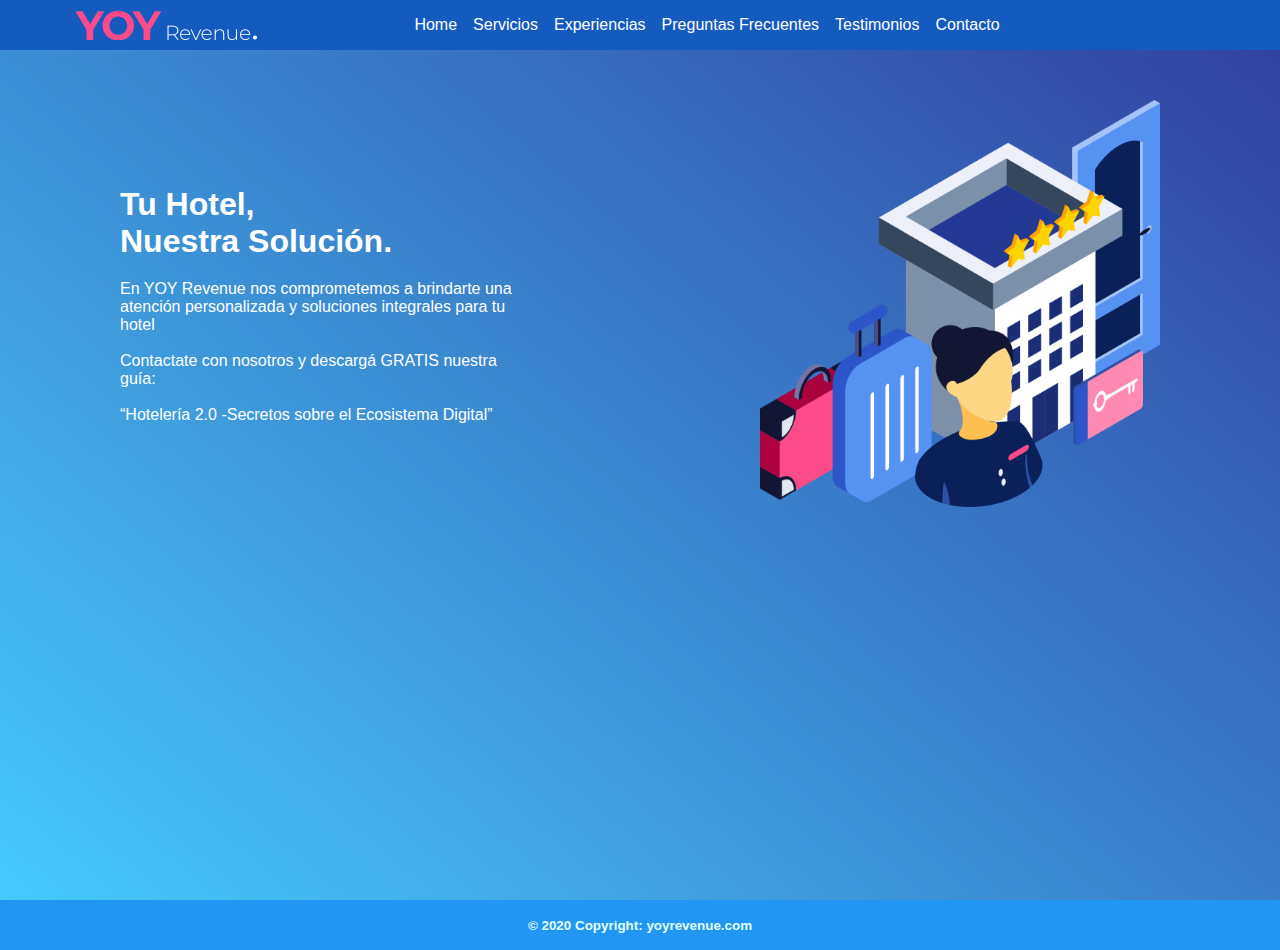
==== index.html @ db081c7f "Carga primera del Proyecto" ====
<!DOCTYPE html>
<html lang="en">
<head>
    <meta charset="UTF-8">
    <meta http-equiv="X-UA-Compatible" content="IE=edge">
    <meta name="viewport" content="width=device-width, initial-scale=1.0">
    <link rel="stylesheet" href="css/style.css">
    <link rel="stylesheet" href="https://use.fontawesome.com/releases/v5.15.4/css/all.css" integrity="sha384-DyZ88mC6Up2uqS4h/KRgHuoeGwBcD4Ng9SiP4dIRy0EXTlnuz47vAwmeGwVChigm" crossorigin="anonymous">
    <link rel="preconnect" href="https://fonts.googleapis.com">
    <link rel="preconnect" href="https://fonts.gstatic.com" crossorigin>
    <title>Proyecto Final</title>
</head>
<body>
    <header class="navbar sticky">
            <div class="logo">
                <img src="img/logo/rosac.png" alt="Logo de YOY Revenue">
            </div>
            <div class="enlacesnav">
                <a href="#">Home</a>
                <a href="servicios.html">Servicios</a>
                <a href="experiencias.html">Experiencias</a>
                <a href="faqs.html">Preguntas Frecuentes</a>
                <a href="testimonios.html">Testimonios</a>
                <a href="contacto.html">Contacto</a>
            </div>
            <div class="rrss rrssMobile">
                <a href="#"><i class="fab fa-linkedin"></i></a>
                <a href="#"><i class="fab fa-facebook-square"></i>  </a>
                <a href="#"><i class="fab fa-instagram-square"></i></a>
            </div>
    </header>
    <main class="mainIndex">
        <div class="mainTop">
            <div class="titulo">
                <h1>
                    Tu Hotel, <br>
                    Nuestra Solución.
                </h1>
                <p>En YOY Revenue nos comprometemos a brindarte una atención personalizada y soluciones integrales para tu hotel</p>
                <br>
                <p>Contactate con nosotros y descargá GRATIS nuestra guía:</p>
                <br>
                <p>“Hotelería 2.0 -Secretos sobre el Ecosistema Digital”</p>
            </div>
            <div class="imgHotel">
                <img src="img/banner/hotel.png" alt="Ilustracion de un Hotel">
            </div>
        </div>
    </main>
    <footer>
        <h6>© 2020 Copyright: yoyrevenue.com</h6>
    </footer>
</body>
</html>
---- css/style.css ----
* {
  margin: 0;
  padding: 0;
  font-family: "Roboto", sans-serif;
}
body {
  height: 100vh;
}
header {
  display: flex;
  justify-content: space-around;
}
.sticky {
  position: fixed;
  top: 0;
  width: 100%;
}
.navbar {
  background-color: #155abf;
  width: 100%;
  height: 50px;
}
.navbar a {
  text-decoration: none;
  color: white;
  display: inline-block;
  margin: 0 8px;
}
.logo {
  display: flex;
  align-items: center;
}
.enlacesnav {
  display: flex;
  align-items: center;
  justify-items: space-around;
}
.rrss {
  display: flex;
  align-items: center;
}
.mainIndex {
  background: linear-gradient(40deg, #45cafc, #303f9f);
  width: 100%;
  height: 100vh;
}
.mainTop {
  padding-top: 100px;
  display: flex;
  align-items: center;
  justify-content: space-around;
}
.titulo {
  width: 400px;
  color: white;
}
.titulo h1 {
  margin-bottom: 20px;
}
.imgHotel img {
  width: 400px;
}
footer {
  width: 100%;
  height: 50px;
  background-color: #2196f3;
  font-size: 20px;
  color: lightcyan;
  display: flex;
  align-items: center;
  justify-content: center;
}
.mainServicios {
  display: flex;
  flex-direction: column;
  margin: 100px;
  padding: 50px;
  border: 1px solid black;
}
.mainServicios h2,
h3 {
  color: black;
  margin: 5px 0;
  text-align: center;
}
.mainServicios h2 {
  margin: 45px;
}
.Servicios {
  padding-top: 50px;
  display: grid;
  grid-template-columns: repeat(3, 3fr);
  gap: 30px;
  justify-items: center;
}

.descripcion {
  display: flex;
  justify-content: center;
  align-items: center;
  flex-direction: column;
  flex-wrap: wrap;
}

.descripcion p {
  font-size: 1em;
}
.mainExperiencias{
  min-height: 100vh;
  display: flex;
  align-items: center;
  justify-content: center;
}
.experiencias{
  display: flex;
  justify-content: center;
  align-items: center;
  width: 75%;
  padding-top: 50px;
}
.experienciastextos{
  width: 75%;
}
.experienciastextos h2{
  font-size: 4vh;
}
.experienciastextos p{
  margin: 30px 0 20px 0;
  width: 75%;
}
.experienciastextos a{
  text-decoration: none;
  color: white;
  background-color: #0e489f;
  padding: 10px;
  border-radius: 25px;
  font-size: 2vh;
}
.mainFaqs{
  background: linear-gradient(40deg, #45cafc, #303f9f);
  height: auto;
  padding-top: 100px;
}
.mainFaqs h2{
  padding-top: 10px;
  text-align: center;
  margin-bottom: 20px;
}
.mainFaqs p{
  color: white;
  display: flex;
  flex-direction: column;
  justify-content: center;
  padding: 5px 350px;
}
.mainFaqs a{
  text-decoration: none;
  display: inline-block;
}
.BotonFaqs{
  text-decoration: none;
  color: white !important;
  background-color: #0e489f;
  padding: 10px;
  border-radius: 25px;
  font-size: 2vh;
}
.contenedorBoton{
  display: flex;
  justify-content: center;
  padding-bottom: 30px;
}
.containerfluid{
  background-color: lightgray;
}
.slider{
  height: 500px;
  background-color: lightgray;
  margin: 0 100px 100px 100px;
  padding-top: 100px;
  display: flex;   
}
.contenedortextos{
  border: 2px solid black;
  height: 150px;
  padding: 50px;
}
.nombregerente{
  margin-top: 30px;
  display: flex;
  justify-content: center;
}
.tituloscontacto{
  padding-top: 80px;
  display: flex;
  flex-direction: column;
  align-items: center;
  color: #0e489f;
}
.containerForm{
  height: 600px;
  margin-top: 50px;
  display: flex;
  justify-content: center;
  align-items: center;
}
form{
  border: 2px solid black;
  padding: 50px;
}
/* Extra small devices (min-width: 320px) and (max-width: 600px) */
@media screen and (min-width: 320px) and (max-width: 600px) {
   body {
    height: 100vh;
    width: 120%;
  }
  .header{
    justify-content: flex-start;
  }
  .navbar{
    font-size: 1rem;
  }
  .enlacesnav{
    display: none;
  }
  .rrss{
    display: none;
  }
  .mainTop{
    flex-direction: column;
  }
  .imgHotel{
    justify-content: center;
  }
  .imgHotel img{
    width: 50%;
    height: auto;
    margin-left: 20%;
  }
  .mainTop h1{
    padding: 5px 30px;
  }
  .mainTop p{
    padding: 5px 30px;
  }
  .mainIndex{
    padding-bottom: 80px;
  }
  .Servicios {
    display: flex;
    flex-direction: column;
    }
  .mainServicios{
    margin: 100px 60px;
    padding: 20px;
  }
  .mainExperiencias{
    margin: 30px;
  }
  .experiencias{
    width: 100%;
    display: flex;
    flex-direction: column;
  }
  .experienciastextos{
    width: 90%;
    padding-bottom: 10px;
  }
  .expecienciasImg{
    width: 75%;
    display: flex;
    justify-content: center;
  }
  .mainFaqs{
    padding: 50px;
  }
  .mainFaqs h2{
    padding-top: 30px;
  }
  .mainFaqs p{
    color: white;
    display: flex;
    flex-direction: column;
    justify-content: center;
    padding: 5px 10px;
  }
  .slider{
    height: 100vh;
    background-color: lightgray;
    margin: 0 100px 150px 100px;
    padding-top: 100px;
    display: flex;   
  }
  .contenedortextos{
    border: none;
  }
  .containerForm{
    min-height: 100vh;
  }
  Form{
    display: flex;
    flex-direction: column;
    padding: 30px 0 50px 0;
    border: none
  }
  .BotonEnviar{
    margin-bottom: 50px;
  }
}
/* Extra small devices (min-width: 601px) and (max-width: 767px) */
@media screen and (min-width: 601px) and (max-width: 767px){
  body {
    height: 100vh;
    width: 120%;
  }
  .header{
    justify-content: space-between;
  }
  .enlacesnav{
    display: none;
  }
  .rrss{
    display: none;
  }
  .mainTop{
    flex-direction: column;
  }
  .imgHotel img{
    width: 60%;
    height: auto;
    margin-left: 20%;
  }
  .mainTop h1{
    padding: 5px 30px;
  }
  .mainTop p{
    padding: 5px 30px;
  }
  .mainIndex{
    padding-bottom: 80px;
  }
  .titulo {
    width: 600px;
    color: white;
  }
  .mainTop h1{
    padding: 5px 0;
  }
  .mainTop p{
    padding: 5px 0;
  }
  .Servicios {
  display: flex;
  flex-direction: column;
  }
  .mainExperiencias{
    margin: 30px;
  }
  .experiencias{
    width: 100%;
    display: flex;
    flex-direction: column;
  }
  .experienciastextos{
    width: 90%;
    padding-bottom: 10px;
  }
  .expecienciasImg{
    width: 75%;
    display: flex;
    justify-content: center;
  }
  .mainFaqs{
    padding-top: 10px;

  }
  .mainFaqs h2{
    padding-top: 70px;
    text-align: center;
    margin-bottom: 20px;
  }
  .mainFaqs p{
    color: white;
    display: flex;
    flex-direction: column;
    justify-content: center;
    padding: 5px 10px;
  }
  .BotonFaqs{
    text-decoration: none;
    color: white !important;
    background-color: #0e489f;
    padding: 10px;
    border-radius: 25px;
    font-size: 2vh;
  }
  .contenedortextos{
    min-height: 100px;
    padding-bottom: 50px;
  }
}

/* Medium devices (min-width: 601px) and (max-width: 767px) */
@media only screen and (min-width: 768px) and (max-width: 992px) {
  body {
    height: 100vh;
    width: 120%;
  }
  .header{
    justify-content: space-between;
  }
  .navbar{
    font-size: 1rem;
  }
  .mainTop{
    flex-direction: column;
  }
  .imgHotel img{
    width: 60%;
    height: auto;
    margin-left: 20%;
  }
  .mainTop h1{
    padding: 5px 30px;
  }
  .mainTop p{
    padding: 5px 30px;
  }
  .mainIndex{
    padding-bottom: 80px;
  }
  .titulo {
    width: 600px;
    color: white;
  }
  .mainTop h1{
    padding: 5px 0;
  }
  .mainTop p{
    padding: 5px 0;
  }
} 

/* Large devices (laptops/desktops, 992px and up) */
/* @media only screen and (min-width: 992px) {...} */

/* Extra large devices (large laptops and desktops, 1200px and up) */
/* @media only screen and (min-width: 1200px) {...} */
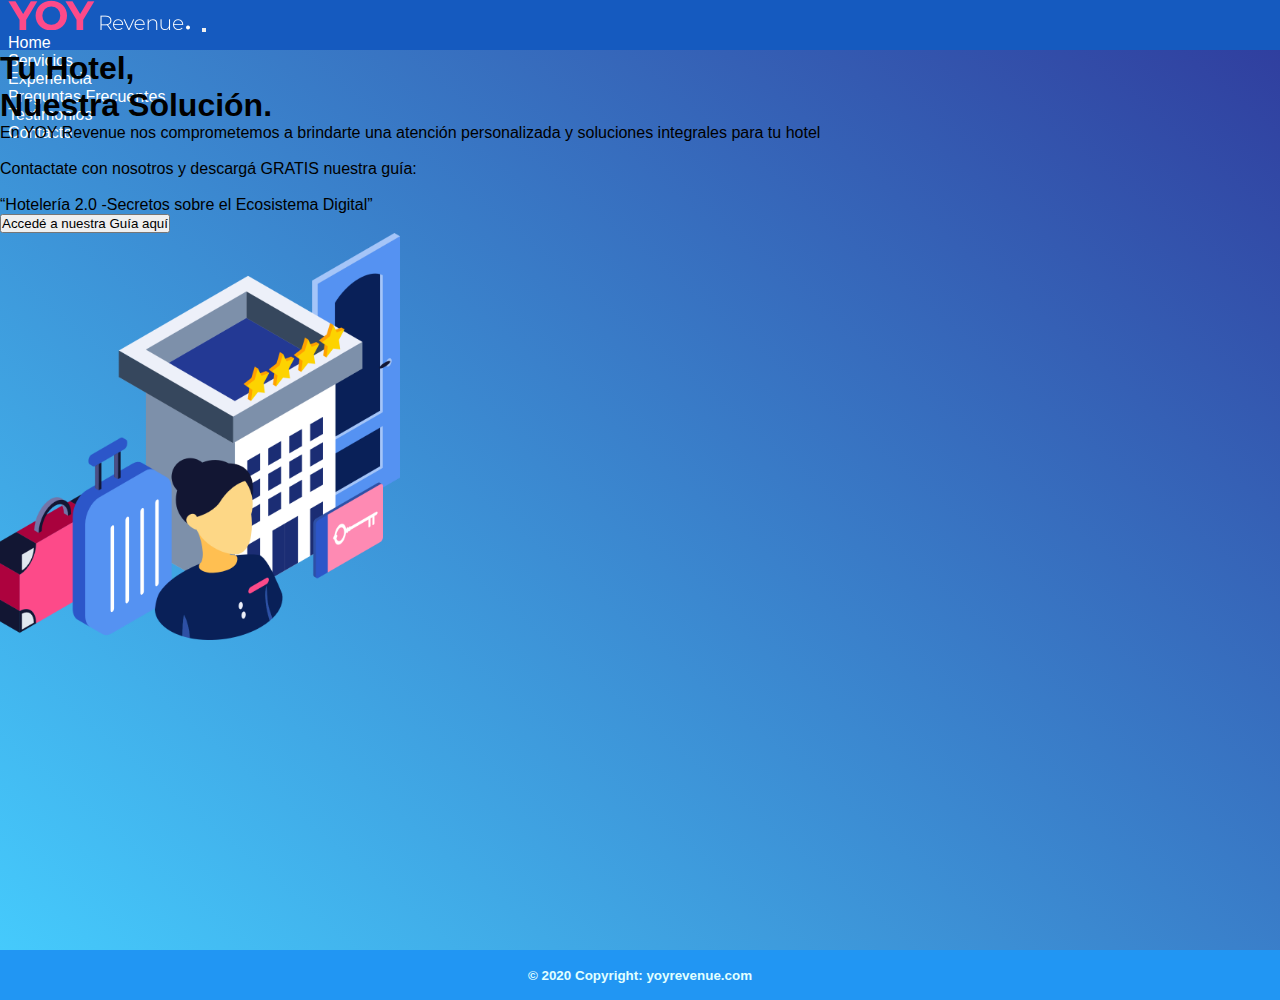
==== commit a3847488: "Se instalo Bootstrap y se generaron cambios en el sitio" ====
--- a/index.html
+++ b/index.html
@@ -1,54 +1,133 @@
 <!DOCTYPE html>
 <html lang="en">
-<head>
-    <meta charset="UTF-8">
-    <meta http-equiv="X-UA-Compatible" content="IE=edge">
-    <meta name="viewport" content="width=device-width, initial-scale=1.0">
-    <link rel="stylesheet" href="css/style.css">
-    <link rel="stylesheet" href="https://use.fontawesome.com/releases/v5.15.4/css/all.css" integrity="sha384-DyZ88mC6Up2uqS4h/KRgHuoeGwBcD4Ng9SiP4dIRy0EXTlnuz47vAwmeGwVChigm" crossorigin="anonymous">
-    <link rel="preconnect" href="https://fonts.googleapis.com">
-    <link rel="preconnect" href="https://fonts.gstatic.com" crossorigin>
-    <title>Proyecto Final</title>
-</head>
-<body>
-    <header class="navbar sticky">
-            <div class="logo">
-                <img src="img/logo/rosac.png" alt="Logo de YOY Revenue">
+	<head>
+		<meta charset="UTF-8" />
+		<meta http-equiv="X-UA-Compatible" content="IE=edge" />
+		<meta name="viewport" content="width=device-width, initial-scale=1.0" />
+		<link rel="stylesheet" href="css/style.css" />
+		<link
+			rel="stylesheet"
+			href="https://use.fontawesome.com/releases/v5.15.4/css/all.css"
+			integrity="sha384-DyZ88mC6Up2uqS4h/KRgHuoeGwBcD4Ng9SiP4dIRy0EXTlnuz47vAwmeGwVChigm"
+			crossorigin="anonymous"
+		/>
+		<link rel="preconnect" href="https://fonts.googleapis.com" />
+		<link rel="preconnect" href="https://fonts.gstatic.com" crossorigin />
+		<link
+			href="https://cdn.jsdelivr.net/npm/bootstrap@5.1.3/dist/css/bootstrap.min.css"
+			rel="stylesheet"
+			integrity="sha384-1BmE4kWBq78iYhFldvKuhfTAU6auU8tT94WrHftjDbrCEXSU1oBoqyl2QvZ6jIW3"
+			crossorigin="anonymous"
+		/>
+		<title>Proyecto Final</title>
+	</head>
+	<body>
+        <nav class="sticky-top navbar navbar-expand-lg primary-color-dark">
+            <div class="container">
+            <a href="#"><img src="img/logo/rosac.png" alt="Logo de YOY Revenue"></a>
+        
+            <button class="navbar-toggler" type="button" data-toggle="collapse" data-target="#navbarSupportedContent-333"
+            aria-controls="navbarSupportedContent-333" aria-expanded="false" aria-label="Toggle navigation">
+            <span class="navbar-toggler-icon"></span>
+            </button>
+
+            <div class="collapse navbar-collapse" id="navbarSupportedContent-333">
+            <ul class="navbar-nav m-auto">
+                <li class="nav-item ">
+                <a class="nav-link" href="#">Home
+                </a>
+                </li>
+                <li class="nav-item">
+                <a class="nav-link" href="servicios.html">Servicios</a>
+                </li>
+                <li class="nav-item">
+                <a class="nav-link" href="experiencias.html">Experiencia</a>
+                </li>
+                <li class="nav-item">
+                <a class="nav-link" href="faqs.html">Preguntas Frecuentes</a>
+                </li>
+                <li class="nav-item">
+                <a class="nav-link" href="testimonios.html">Testimonios</a>
+                </li>
+                <li class="nav-item">
+                <a class="nav-link" href="contacto.html">Contacto</a>
+                </li>
+        
+            </ul>
+            <ul class="navbar-nav ml-auto nav-flex-icons">
+                <li class="nav-item">
+                <a href="https://ar.linkedin.com/company/yoy-revenue" target="_blank" class="nav-link waves-effect waves-light">
+                    <i class="fab fa-linkedin"></i>
+                </a>
+                </li>
+                <li class="nav-item">
+                <a href="https://www.facebook.com/YoyRevenue/" target="_blank" class="nav-link waves-effect waves-light">
+                    <i class="fab fa-facebook-square"></i>
+                </a>
+                </li>
+                <li class="nav-item">
+                <a href="https://www.instagram.com/yoyrevenue/" target="_blank" class="nav-link waves-effect waves-light">
+                    <i class="fab fa-instagram"></i>
+                </a>
+                </li>
+            </ul>
             </div>
-            <div class="enlacesnav">
-                <a href="#">Home</a>
-                <a href="servicios.html">Servicios</a>
-                <a href="experiencias.html">Experiencias</a>
-                <a href="faqs.html">Preguntas Frecuentes</a>
-                <a href="testimonios.html">Testimonios</a>
-                <a href="contacto.html">Contacto</a>
-            </div>
-            <div class="rrss rrssMobile">
-                <a href="#"><i class="fab fa-linkedin"></i></a>
-                <a href="#"><i class="fab fa-facebook-square"></i>  </a>
-                <a href="#"><i class="fab fa-instagram-square"></i></a>
-            </div>
-    </header>
-    <main class="mainIndex">
-        <div class="mainTop">
-            <div class="titulo">
-                <h1>
-                    Tu Hotel, <br>
-                    Nuestra Solución.
-                </h1>
-                <p>En YOY Revenue nos comprometemos a brindarte una atención personalizada y soluciones integrales para tu hotel</p>
-                <br>
-                <p>Contactate con nosotros y descargá GRATIS nuestra guía:</p>
-                <br>
-                <p>“Hotelería 2.0 -Secretos sobre el Ecosistema Digital”</p>
-            </div>
-            <div class="imgHotel">
-                <img src="img/banner/hotel.png" alt="Ilustracion de un Hotel">
+        </div>
+        </nav>
+  <!--/.Navbar -->
+
+		<!-- <main class="mainIndex">
+			<div class="mainTop">
+				<div class="titulo">
+					<h1>
+						Tu Hotel, <br />
+						Nuestra Solución.
+					</h1>
+					<p>
+						En YOY Revenue nos comprometemos a brindarte una atención
+						personalizada y soluciones integrales para tu hotel
+					</p>
+					<br />
+					<p>Contactate con nosotros y descargá GRATIS nuestra guía:</p>
+					<br />
+					<p>“Hotelería 2.0 -Secretos sobre el Ecosistema Digital”</p>
+				</div>
+				<div class="imgHotel">
+					<img src="img/banner/hotel.png" alt="Ilustracion de un Hotel" />
+				</div>
+			</div>
+		</main> -->
+    <main class="container-fluid mainIndex">
+        <div class="container pt-5 d-flex justify-content-center">
+            <div class="row">
+                <div class="col-md-6 text-light">
+                    <h1>
+						Tu Hotel, <br />
+						Nuestra Solución.
+					</h1>
+                    <p>
+						En YOY Revenue nos comprometemos a brindarte una atención
+						personalizada y soluciones integrales para tu hotel
+					</p>
+					<br />
+					<p>Contactate con nosotros y descargá GRATIS nuestra guía:</p>
+					<br />
+					<p>“Hotelería 2.0 -Secretos sobre el Ecosistema Digital”</p>
+                    <a href="contacto.html"><button type="button" class="btn btn-outline-light">Accedé a nuestra Guía aquí</button></a>
+                </div>
+                <div class="col-md-6 imgHotel">
+                    <img src="img/banner/hotel.png" alt="Ilustracion de un Hotel" />
+                </div>
             </div>
         </div>
     </main>
-    <footer>
-        <h6>© 2020 Copyright: yoyrevenue.com</h6>
-    </footer>
-</body>
-</html>+		<footer>
+			<h6>© 2020 Copyright: yoyrevenue.com</h6>
+		</footer>
+		<script
+			src="https://cdn.jsdelivr.net/npm/bootstrap@5.1.3/dist/js/bootstrap.bundle.min.js"
+			integrity="sha384-ka7Sk0Gln4gmtz2MlQnikT1wXgYsOg+OMhuP+IlRH9sENBO0LRn5q+8nbTov4+1p"
+			crossorigin="anonymous"
+		></script>
+	</body>
+</html>
--- a/css/style.css
+++ b/css/style.css
@@ -41,7 +41,6 @@
 }
 .mainIndex {
   background: linear-gradient(40deg, #45cafc, #303f9f);
-  width: 100%;
   height: 100vh;
 }
 .mainTop {
@@ -59,6 +58,21 @@
 }
 .imgHotel img {
   width: 400px;
+}
+.mainTop .imgHotel{
+  background-color: #fd4b89;
+  transition-property: background-color;
+  transition-duration: 500ms;
+  transition-timing-function: ease;
+  transition-delay: 0.5s;
+  transition: border-color 3s linear 1s;
+  transition: all 2s ease-in-out 250ms;
+}
+.mainTop .imgHotel:hover{
+  background-color: cyan;
+  border-color: red;
+  border-radius: 2rem;
+  padding: 10px;
 }
 footer {
   width: 100%;
@@ -136,24 +150,24 @@
   border-radius: 25px;
   font-size: 2vh;
 }
-.mainFaqs{
+.MainFaqs{
   background: linear-gradient(40deg, #45cafc, #303f9f);
-  height: auto;
+  height: 100vh;
   padding-top: 100px;
 }
-.mainFaqs h2{
+.MainFaqs h2{
   padding-top: 10px;
   text-align: center;
   margin-bottom: 20px;
 }
-.mainFaqs p{
+.MainFaqs p{
   color: white;
   display: flex;
   flex-direction: column;
   justify-content: center;
   padding: 5px 350px;
 }
-.mainFaqs a{
+.MainFaqs a{
   text-decoration: none;
   display: inline-block;
 }
@@ -197,16 +211,115 @@
   align-items: center;
   color: #0e489f;
 }
-.containerForm{
-  height: 600px;
-  margin-top: 50px;
-  display: flex;
-  justify-content: center;
-  align-items: center;
-}
-form{
-  border: 2px solid black;
-  padding: 50px;
+.containerForm {
+  max-width: 450px;
+  width: 100%;
+  margin: 0 auto;
+}
+
+#contactus {
+  font: 400 12px/16px "Roboto", Helvetica, Arial, sans-serif;
+  background: #F9F9F9;
+  padding: 25px;
+  margin: 100px 0;
+  box-shadow: 0 0 20px 0 rgba(0, 0, 0, 0.2), 0 5px 5px 0 rgba(0, 0, 0, 0.24)
+}
+
+/* #contactus {} */
+
+#contactus h3 {
+  display: block;
+  font-size: 20px;
+  font-weight: 300;
+  margin-bottom: 10px
+}
+
+#contactus h4 {
+  margin: 5px 0 15px;
+  display: block;
+  font-size: 13px;
+  font-weight: 400
+}
+
+fieldset {
+  border: medium none !important;
+  margin: 0 0 10px;
+  min-width: 100%;
+  padding: 0;
+  width: 100%
+}
+
+#contactus input[type="text"],
+#contactus input[type="email"],
+#contactus input[type="tel"],
+#contactus input[type="url"],
+#contactus textarea {
+  width: 100%;
+  border: 1px solid #ccc;
+  background: #FFF;
+  margin: 0 0 5px;
+  padding: 10px
+}
+
+#contactus input[type="text"]:hover,
+#contactus input[type="email"]:hover,
+#contactus input[type="tel"]:hover,
+#contactus input[type="url"]:hover,
+#contactus textarea:hover {
+  -webkit-transition: border-color 0.3s ease-in-out;
+  -moz-transition: border-color 0.3s ease-in-out;
+  transition: border-color 0.3s ease-in-out;
+  border: 1px solid #aaa
+}
+
+#contactus textarea {
+  height: 100px;
+  max-width: 100%;
+  resize: none
+}
+
+#contactus button[type="submit"] {
+  cursor: pointer;
+  width: 100%;
+  border: none;
+  background: #f0715f;
+  color: #FFF;
+  margin: 0 0 5px;
+  padding: 10px;
+  font-size: 15px
+}
+
+#contactus button[type="submit"]:hover {
+  background: #f07150;
+  -webkit-transition: background 0.3s ease-in-out;
+  -moz-transition: background 0.3s ease-in-out;
+  transition: background-color 0.3s ease-in-out
+}
+
+#contactus button[type="submit"]:active {
+  box-shadow: inset 0 1px 3px rgba(0, 0, 0, 0.5)
+}
+
+#contactus input:focus,
+#contactus textarea:focus {
+  outline: 0;
+  border: 1px solid #aaa
+}
+
+::-webkit-input-placeholder {
+  color: #888
+}
+
+:-moz-placeholder {
+  color: #888
+}
+
+::-moz-placeholder {
+  color: #888
+}
+
+:-ms-input-placeholder {
+  color: #888
 }
 /* Extra small devices (min-width: 320px) and (max-width: 600px) */
 @media screen and (min-width: 320px) and (max-width: 600px) {
@@ -306,6 +419,44 @@
   .BotonEnviar{
     margin-bottom: 50px;
   }
+  .tituloscontacto{
+    font-size: 2vh;
+  }
+  .tituloscontacto h2, p{
+    max-width: 80%;
+    text-align: center;
+  }
+  .containerForm{
+    max-width: 80%;
+    margin: 50px auto;
+  }
+  #contactus{
+    padding: 0;
+    margin: 0;
+  }
+  #contactus h3{
+    max-width: 80%;
+    margin-left: 20px;
+    padding: 5px 0;
+  }
+  #contactus input[type="text"],
+#contactus input[type="email"],
+#contactus input[type="tel"],
+#contactus input[type="url"],
+#contactus textarea {
+  width: 80%;
+  border: 1px solid #ccc;
+  background: #FFF;
+  margin: 0 20px 5px;
+  padding: 10px
+}
+  /* #contactus input{
+    max-width: 80%;
+    margin-left: 20px;
+  }
+  #contactus textarea{
+    max-width: 90%;
+  } */
 }
 /* Extra small devices (min-width: 601px) and (max-width: 767px) */
 @media screen and (min-width: 601px) and (max-width: 767px){
